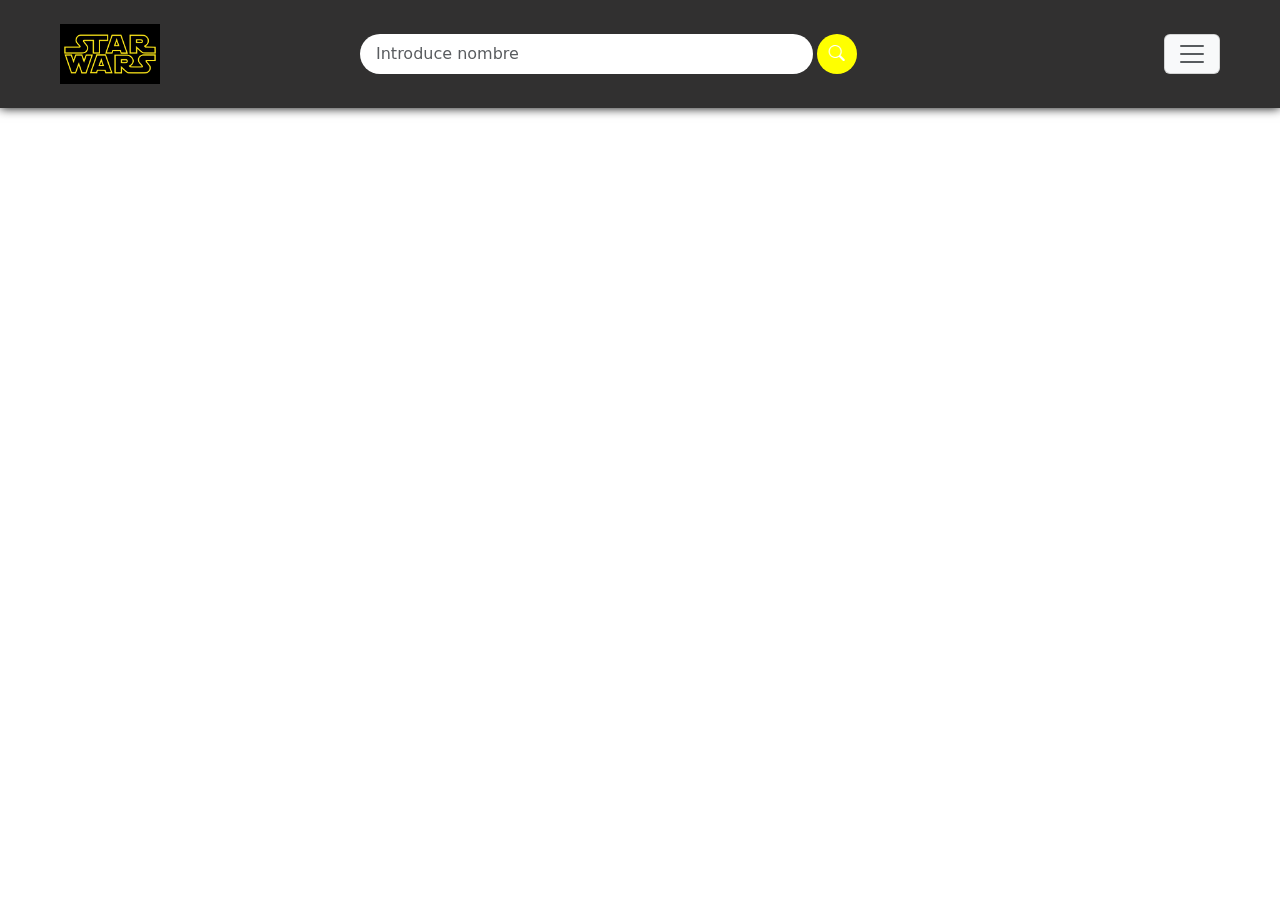
==== index.html @ 46335b77 "Listado personajes completado" ====
<!DOCTYPE html>
<html lang="es">
<head>
    <meta charset="UTF-8">
    <meta name="viewport" content="width=device-width, initial-scale=1.0">
    <title>Star Wars - API</title>

    <!--CSS-->
    <link rel="stylesheet" type="text/css" href="starWars.css">

    <!--TIPOGRAFÍA "JOCKEY ONE"-->
    <style>
        @import url('https://fonts.googleapis.com/css2?family=Jockey+One&display=swap');
    </style>    
     
    <!--BOOTSTRAP-->
    <link rel="stylesheet" href="https://cdn.jsdelivr.net/npm/bootstrap-icons@1.11.3/font/bootstrap-icons.min.css">
    <link href="https://cdn.jsdelivr.net/npm/bootstrap@5.3.3/dist/css/bootstrap.min.css" rel="stylesheet" integrity="sha384-QWTKZyjpPEjISv5WaRU9OFeRpok6YctnYmDr5pNlyT2bRjXh0JMhjY6hW+ALEwIH" crossorigin="anonymous">
</head>
<body>

    <!--MENÚ DE NAVEGACIÓN-->
    <nav class="navbar fondoNegroEstandar sombreado fixed-top p-4">
        <div class="container-fluid d-flex">
            
            <!--Logo Pokédex-->
            <div class="ms-4">
                <img src="./img/Star_Wars_Logo.svg.png" style="width: 100px;;" alt="Logo Pokédex">
            </div>

            <!--Barra de búsqueda-->
            <div class="envoltorioBusqueda w-50" >
                <form class="input-box d-flex">
                    <input type="text" class="form-control input w-75 rounded-5 border-0 py-2 px-3" placeholder="Introduce nombre">
                    <button type="submit" class="btn btn-primary fondoRojo rounded-5 ms-1 border-0"><i class="bi bi-search"></i></button>                
                </form>
            </div>

            <!--Offcanvas-->
            <div class="me-4">

                <button class="navbar-toggler bg-light" type="button" data-bs-toggle="offcanvas" data-bs-target="#offcanvasDarkNavbar" aria-controls="offcanvasDarkNavbar" aria-label="Toggle navigation">
                  <span class="navbar-toggler-icon"></span>
                </button>
                
                <div class="offcanvas offcanvas-end text-bg-light" tabindex="-1" id="offcanvasDarkNavbar" aria-labelledby="offcanvasDarkNavbarLabel">
                  <div class="offcanvas-header">
                    <img src="./img/Star_Wars_Logo.svg.png" style="width:300px;" alt="Logo Pokédex">
                  </div>
                  <div class="offcanvas-body mt-3">
                    <h4>PELÍCULAS</h4>
                    <hr>
                    <h4>ESPECIES</h4>
                    <hr>
                    <h4>PLANETAS</h4>
                  </div>
                </div>
              </div>

        </div>
    </nav>

    <!--CUERPO PRINCIPAL-->
    <div class="d-flex pt-5">

        <!--Columna izquierda-->
        <div class="container m-0 p-0 h-auto fondoRojo" style="width: 8px;"></div>
        <div class="container m-0 p-0 h-auto fondoNegroEstandar" style="width: 8px;"></div>
        <div class="container m-0 p-0 h-auto fondoGrisClaro" style="width: 8px;"></div>

        <!--Cuerpo de la página-->
        <div id="data-content" class="container w-100 d-flex flex-wrap justify-content-around mt-5">

        </div>

        <!--Columna derecha-->
        <div class="container m-0 p-0 h-auto fondoGrisClaro" style="width: 8px;"></div>
        <div class="container m-0 p-0 h-auto fondoNegroEstandar" style="width: 8px;"></div>
        <div class="container m-0 p-0 h-auto fondoRojo" style="width: 8px;"></div>

    </div>

    <script src="https://cdn.jsdelivr.net/npm/bootstrap@5.3.3/dist/js/bootstrap.bundle.min.js" integrity="sha384-YvpcrYf0tY3lHB60NNkmXc5s9fDVZLESaAA55NDzOxhy9GkcIdslK1eN7N6jIeHz" crossorigin="anonymous"></script>
    <script src="https://ajax.googleapis.com/ajax/libs/jquery/3.7.1/jquery.min.js"></script>
    <script src="./index.js"></script>
</body>
</html>
---- starWars.css ----
/*TIPOGRAFÍA "JOCKEY ONE"*/
.jockey-one-regular {
    font-family: "Jockey One", sans-serif;
    font-weight: 400;
    font-style: normal;
}

/*Tamaño estándar para la tipografía Jockey One*/
.tamanhoEstandar{
    font-size: 20px;
}

.sombreado{
    box-shadow: 0px 0px 10px black;
}

.bordeCaja{
    border-style: solid !important;
    border-color: #313030 !important;
}

.fondoNegroEstandar{
    background-color: #313030 !important;
}

.fondoRojo{
    background-color: yellow !important;
}

.fondoGrisClaro{
    background-color: #C9C9C9 !important;
}

.fondoGris{
    background-color: rgb(128, 127, 127) !important;
}

.blanco{
    color: #FAF6F6 !important;
}

.gris{
    color: #707266 !important;
}

a:hover{
    color:#CA0000 !important;
}

/*Scroll para menús*/
.scrollable-menu {
    height: auto;
    max-height: 200px;
    overflow-x: hidden;
}

/*Color de relleno para el icono de la Pokébal*/

/*
#rellenoPokeball{
    fill: #313030;
}

.menuRojo{
    margin-top: 102.06px;
}


.fondoPlanta{
    background-color: #74CB48;
}

.planta{
    color: #74CB48;
}

.fondoVeneno{
    background-color: #A43E9E;
}

.fondoFuego{
    background-color: #F57D31;
}

.fondoVolador{
    background-color: #A891EC;
}
*/
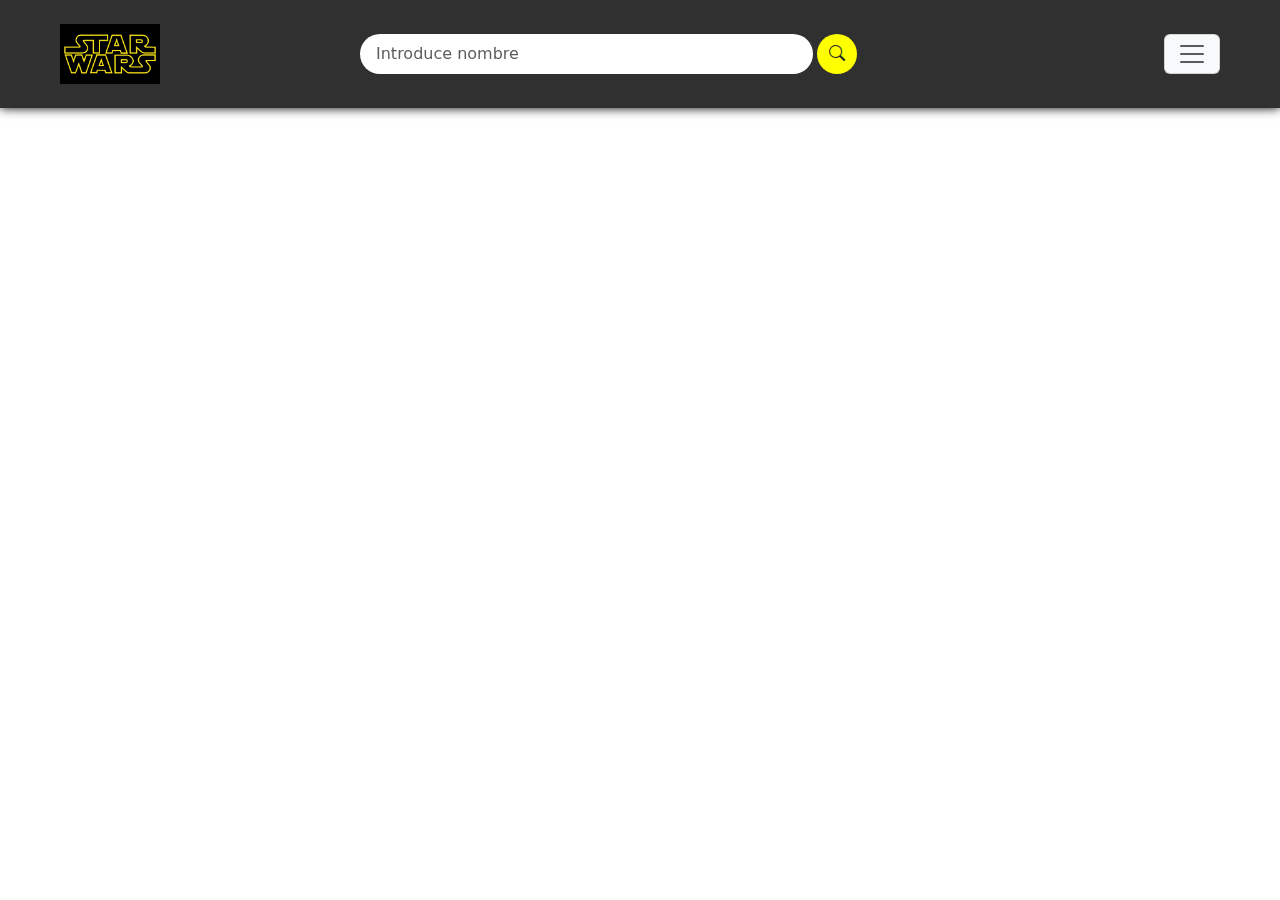
==== commit 4f33def2: "Detalles de personaje completados (detalles.html y detalles.js añadidos), starWars.css limpio." ====
--- a/index.html
+++ b/index.html
@@ -23,7 +23,7 @@
     <nav class="navbar fondoNegroEstandar sombreado fixed-top p-4">
         <div class="container-fluid d-flex">
             
-            <!--Logo Pokédex-->
+            <!--Logo Star Wars-->
             <div class="ms-4">
                 <img src="./img/Star_Wars_Logo.svg.png" style="width: 100px;;" alt="Logo Pokédex">
             </div>
@@ -32,7 +32,7 @@
             <div class="envoltorioBusqueda w-50" >
                 <form class="input-box d-flex">
                     <input type="text" class="form-control input w-75 rounded-5 border-0 py-2 px-3" placeholder="Introduce nombre">
-                    <button type="submit" class="btn btn-primary fondoRojo rounded-5 ms-1 border-0"><i class="bi bi-search"></i></button>                
+                    <button type="submit" class="btn btn-primary fondoAmarillo rounded-5 ms-1 border-0"><i class="text-dark bi bi-search"></i></button>                
                 </form>
             </div>
 
@@ -64,7 +64,7 @@
     <div class="d-flex pt-5">
 
         <!--Columna izquierda-->
-        <div class="container m-0 p-0 h-auto fondoRojo" style="width: 8px;"></div>
+        <div class="container m-0 p-0 h-auto fondoAmarillo" style="width: 8px;"></div>
         <div class="container m-0 p-0 h-auto fondoNegroEstandar" style="width: 8px;"></div>
         <div class="container m-0 p-0 h-auto fondoGrisClaro" style="width: 8px;"></div>
 
@@ -76,7 +76,7 @@
         <!--Columna derecha-->
         <div class="container m-0 p-0 h-auto fondoGrisClaro" style="width: 8px;"></div>
         <div class="container m-0 p-0 h-auto fondoNegroEstandar" style="width: 8px;"></div>
-        <div class="container m-0 p-0 h-auto fondoRojo" style="width: 8px;"></div>
+        <div class="container m-0 p-0 h-auto fondoAmarillo" style="width: 8px;"></div>
 
     </div>
 
--- a/starWars.css
+++ b/starWars.css
@@ -23,7 +23,11 @@
     background-color: #313030 !important;
 }
 
-.fondoRojo{
+.fondoNegro{
+    background-color: rgb(17, 0, 33) !important;
+}
+
+.fondoAmarillo{
     background-color: yellow !important;
 }
 
@@ -44,7 +48,11 @@
 }
 
 a:hover{
-    color:#CA0000 !important;
+    color: yellow !important;
+}
+
+.planta{
+    color: rgb(255, 187, 0) !important;
 }
 
 /*Scroll para menús*/
@@ -52,37 +60,4 @@
     height: auto;
     max-height: 200px;
     overflow-x: hidden;
-}
-
-/*Color de relleno para el icono de la Pokébal*/
-
-/*
-#rellenoPokeball{
-    fill: #313030;
-}
-
-.menuRojo{
-    margin-top: 102.06px;
-}
-
-
-.fondoPlanta{
-    background-color: #74CB48;
-}
-
-.planta{
-    color: #74CB48;
-}
-
-.fondoVeneno{
-    background-color: #A43E9E;
-}
-
-.fondoFuego{
-    background-color: #F57D31;
-}
-
-.fondoVolador{
-    background-color: #A891EC;
-}
-*/+}